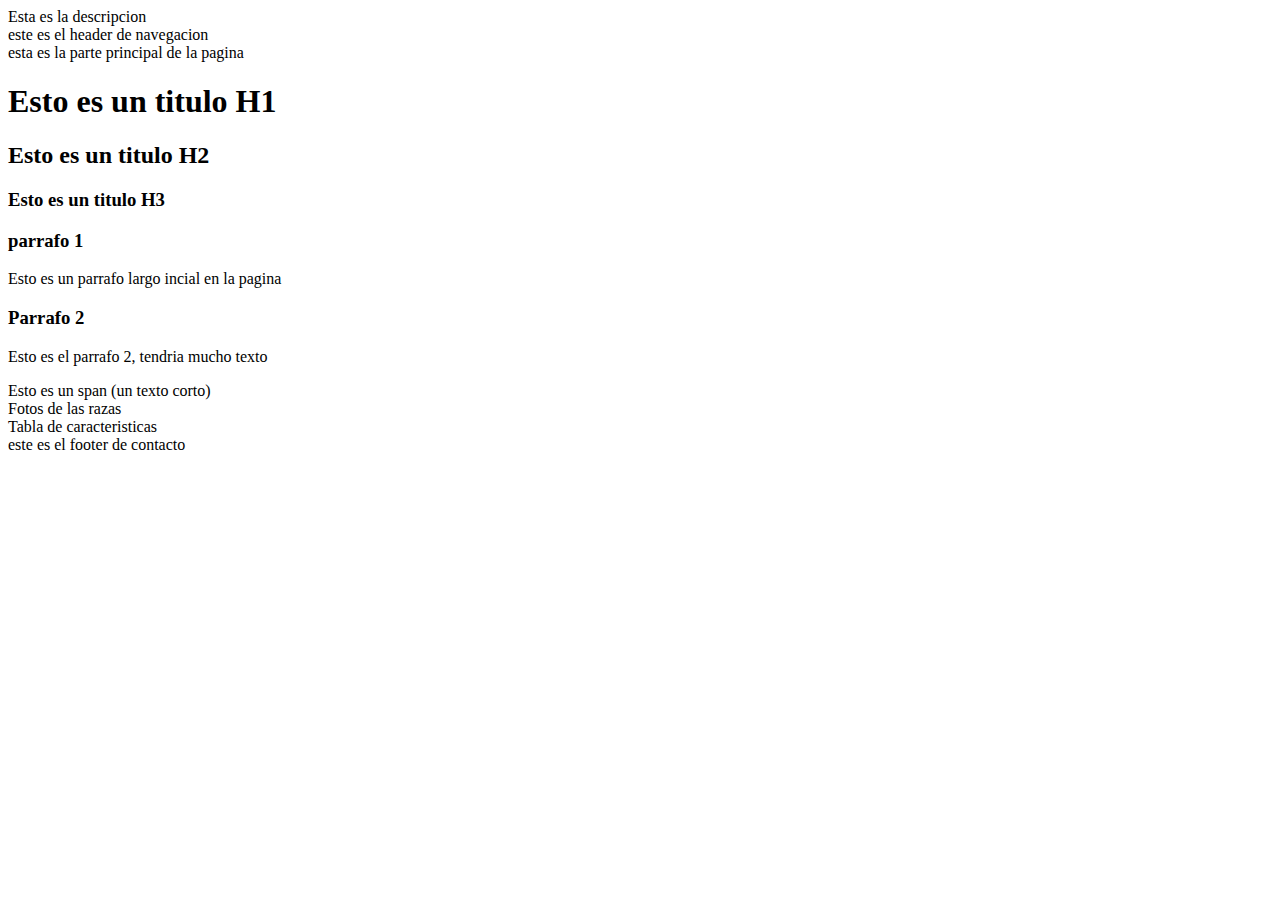
==== index.html @ 689b9744 "Agregar expliacion sobre etiquetas de texto, article, p y span" ====
<!DOCTYPE html>
<html lang="es">
<head>
    <meta charset="UTF-8">
    <meta http-equiv="X-UA-Compatible" content="IE=edge">
    <meta name="viewport" content="width=device-width, initial-scale=1.0">
    <title>Hola, este es mi titulo</title>
    <description>Esta es la descripcion</description>
</head>
<body>
    <header>
        este es el header de navegacion
    </header>
    <main>
        esta es la parte principal de la pagina 
        <section>
            <h1>Esto es un titulo H1</h1>
            <h2>Esto es un titulo H2</h2>
            <h3>Esto es un titulo H3</h3>
            <article>
                <h3>parrafo 1</h3>
                <p>Esto es un parrafo largo incial en la pagina</p>
                <h3>Parrafo 2</h3>
                <p>Esto es el parrafo 2, tendria mucho texto 
                </p>
                <span>Esto es un span (un texto corto)</span>
            </article>
        </section>
        <section>Fotos de las razas</section>
        <section>Tabla de caracteristicas</section>
    </main>
    <footer>
        este es el footer de contacto
    </footer>
</body>
</html>
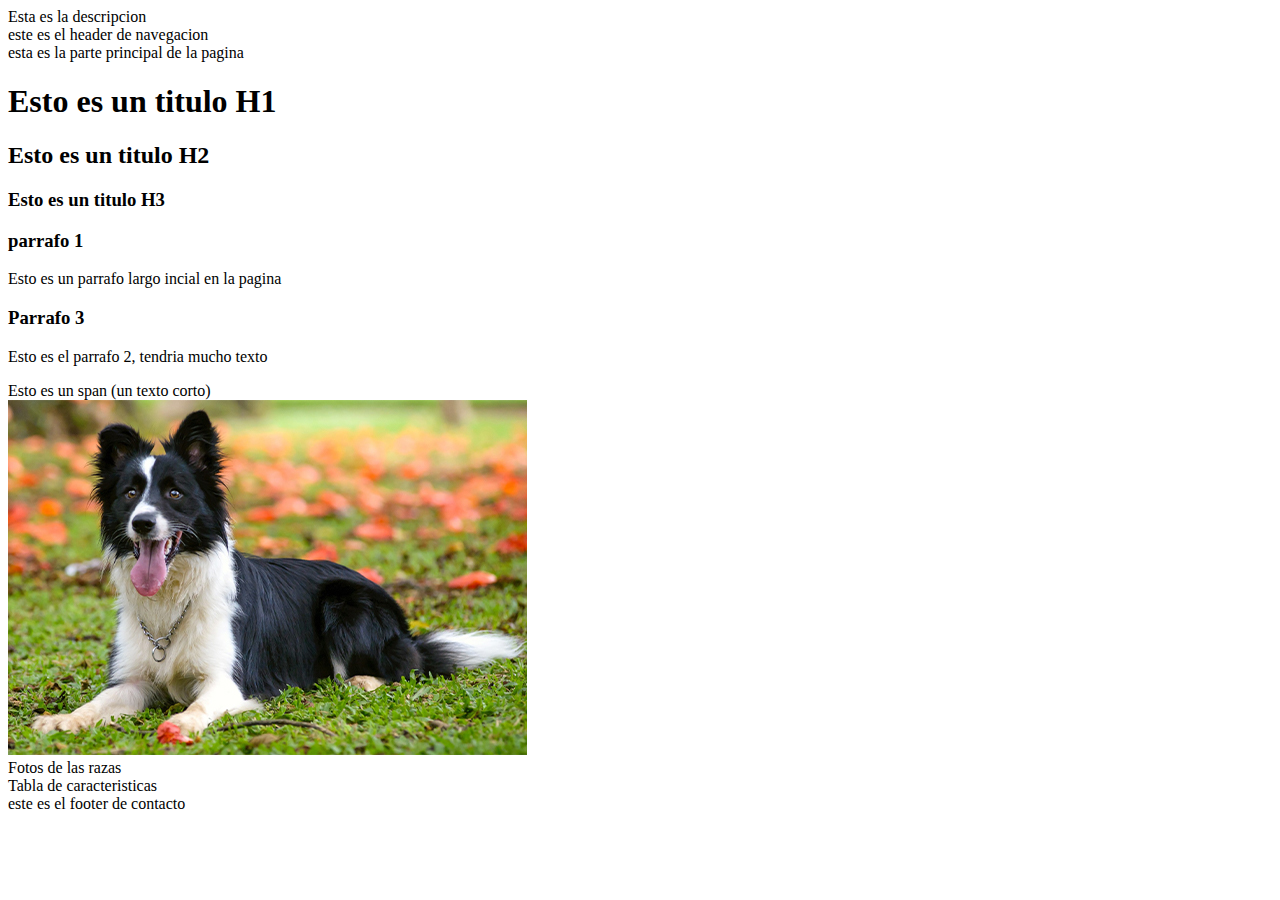
==== commit 1d158147: "agregar explicaciones de la etiqueta img" ====
--- a/index.html
+++ b/index.html
@@ -20,11 +20,12 @@
             <article>
                 <h3>parrafo 1</h3>
                 <p>Esto es un parrafo largo incial en la pagina</p>
-                <h3>Parrafo 2</h3>
+                <h3>Parrafo 3</h3>
                 <p>Esto es el parrafo 2, tendria mucho texto 
                 </p>
                 <span>Esto es un span (un texto corto)</span>
             </article>
+            <img src="./media/border_collie.jpg" alt="Foto de un border collie"/>
         </section>
         <section>Fotos de las razas</section>
         <section>Tabla de caracteristicas</section>
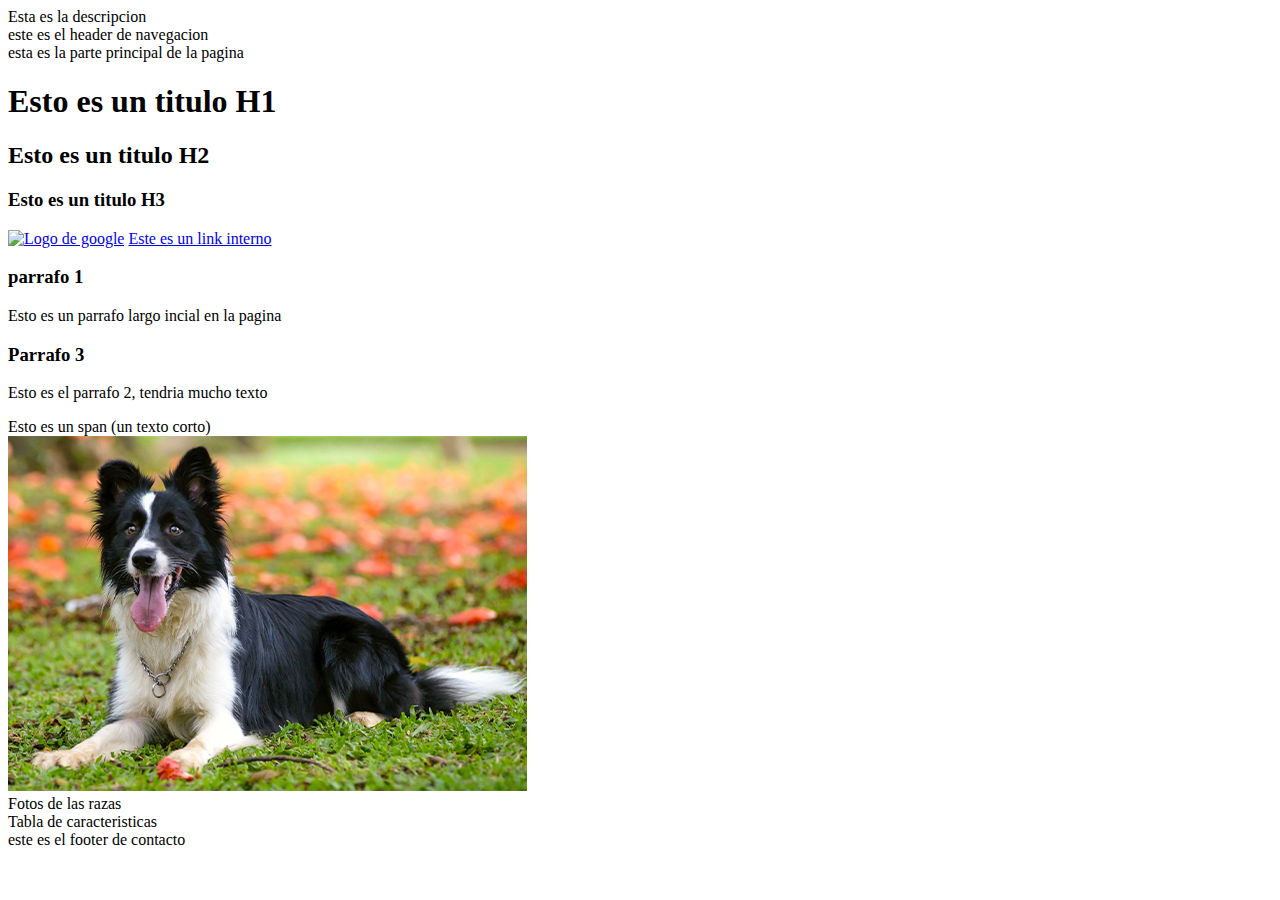
==== commit 7677ac5f: "agregada explcacion de ancorage (link)" ====
--- a/index.html
+++ b/index.html
@@ -17,6 +17,8 @@
             <h1>Esto es un titulo H1</h1>
             <h2>Esto es un titulo H2</h2>
             <h3>Esto es un titulo H3</h3>
+            <a href="https://www.google.com/"><img src="https://www.google.com.co/images/branding/googlelogo/1x/googlelogo_color_272x92dp.png" alt="Logo de google"/></a>
+            <a href="./pagina.html">Este es un link interno</a>
             <article>
                 <h3>parrafo 1</h3>
                 <p>Esto es un parrafo largo incial en la pagina</p>
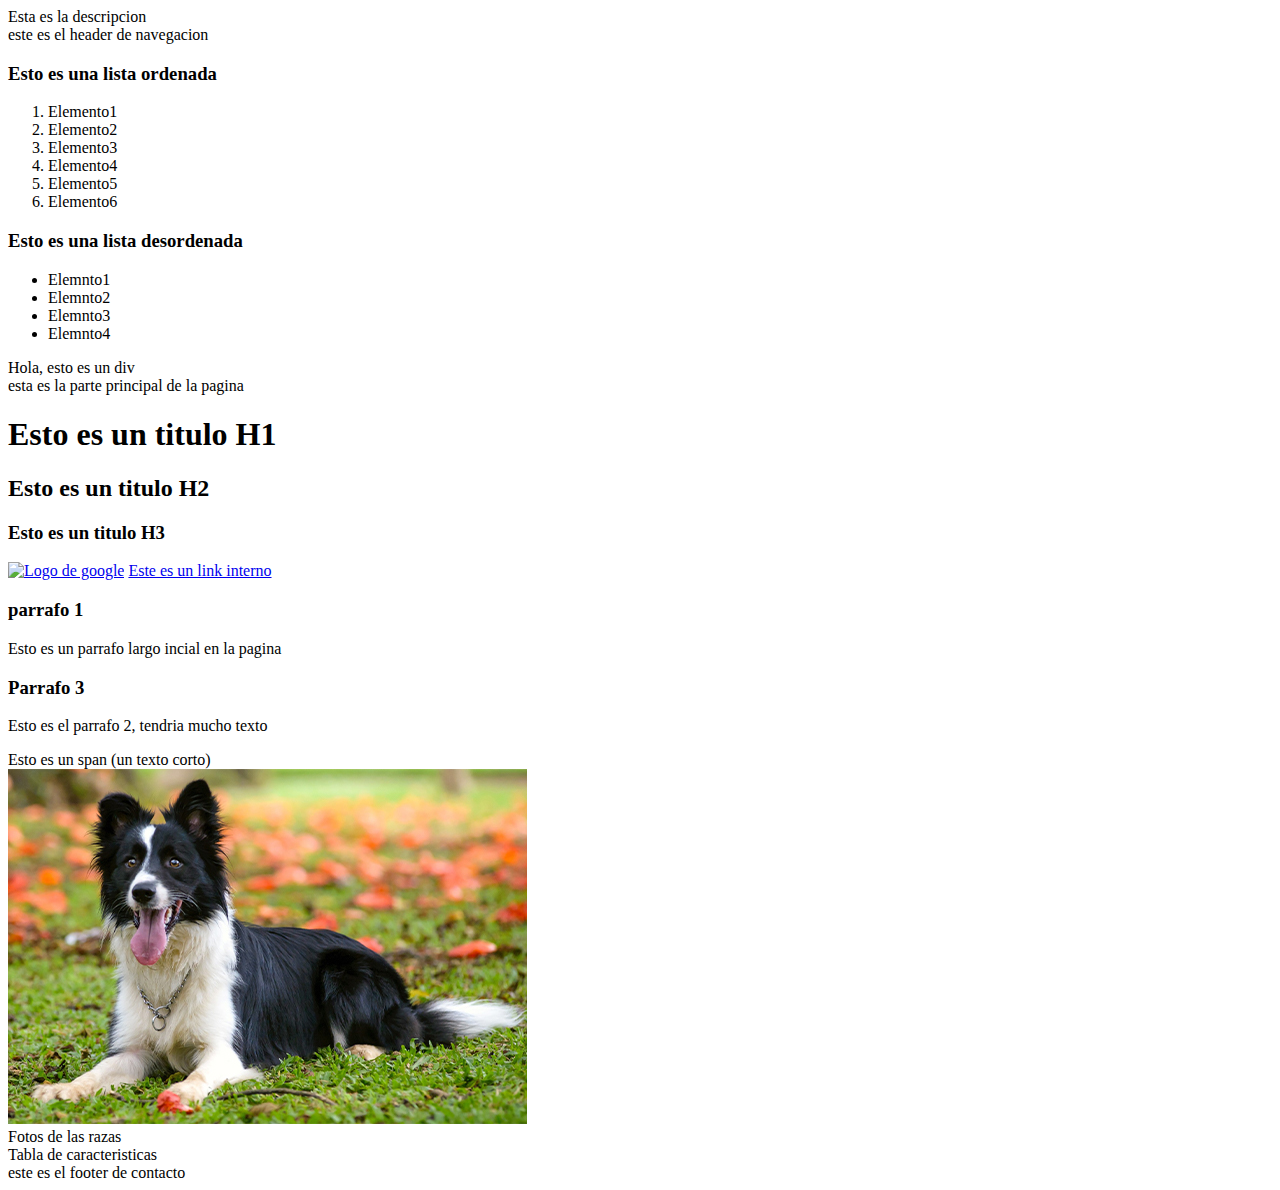
==== commit f750a7b5: "Agregados listados ordenados y desordenados" ====
--- a/index.html
+++ b/index.html
@@ -10,6 +10,23 @@
 <body>
     <header>
         este es el header de navegacion
+        <h3>Esto es una lista ordenada</h3>
+        <ol>
+            <li>Elemento1</li>
+            <li>Elemento2</li>
+            <li>Elemento3</li>
+            <li>Elemento4</li>
+            <li>Elemento5</li>
+            <li>Elemento6</li>
+        </ol>
+        <h3>Esto es una lista desordenada</h3>
+        <ul>
+            <li>Elemnto1</li>
+            <li>Elemnto2</li>
+            <li>Elemnto3</li>
+            <li>Elemnto4</li>
+        </ul>
+        <div>Hola, esto es un div</div>
     </header>
     <main>
         esta es la parte principal de la pagina 
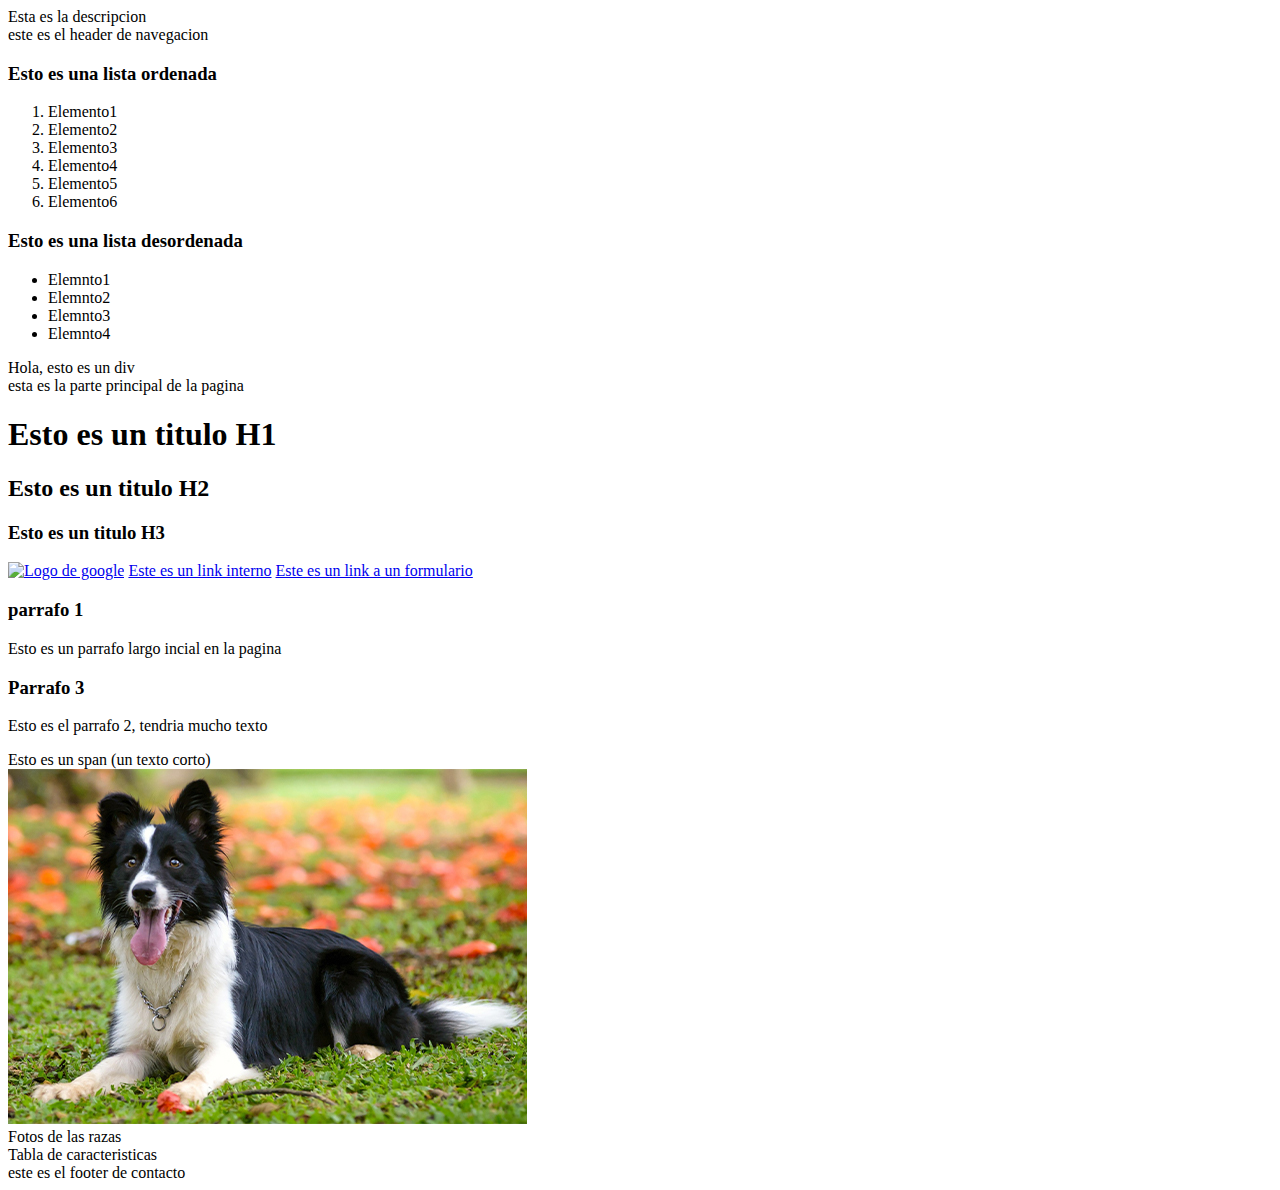
==== commit 42219d42: "agregada pagaina de formulario" ====
--- a/index.html
+++ b/index.html
@@ -36,6 +36,7 @@
             <h3>Esto es un titulo H3</h3>
             <a href="https://www.google.com/"><img src="https://www.google.com.co/images/branding/googlelogo/1x/googlelogo_color_272x92dp.png" alt="Logo de google"/></a>
             <a href="./pagina.html">Este es un link interno</a>
+            <a href="./formulario.html">Este es un link a un formulario</a>
             <article>
                 <h3>parrafo 1</h3>
                 <p>Esto es un parrafo largo incial en la pagina</p>
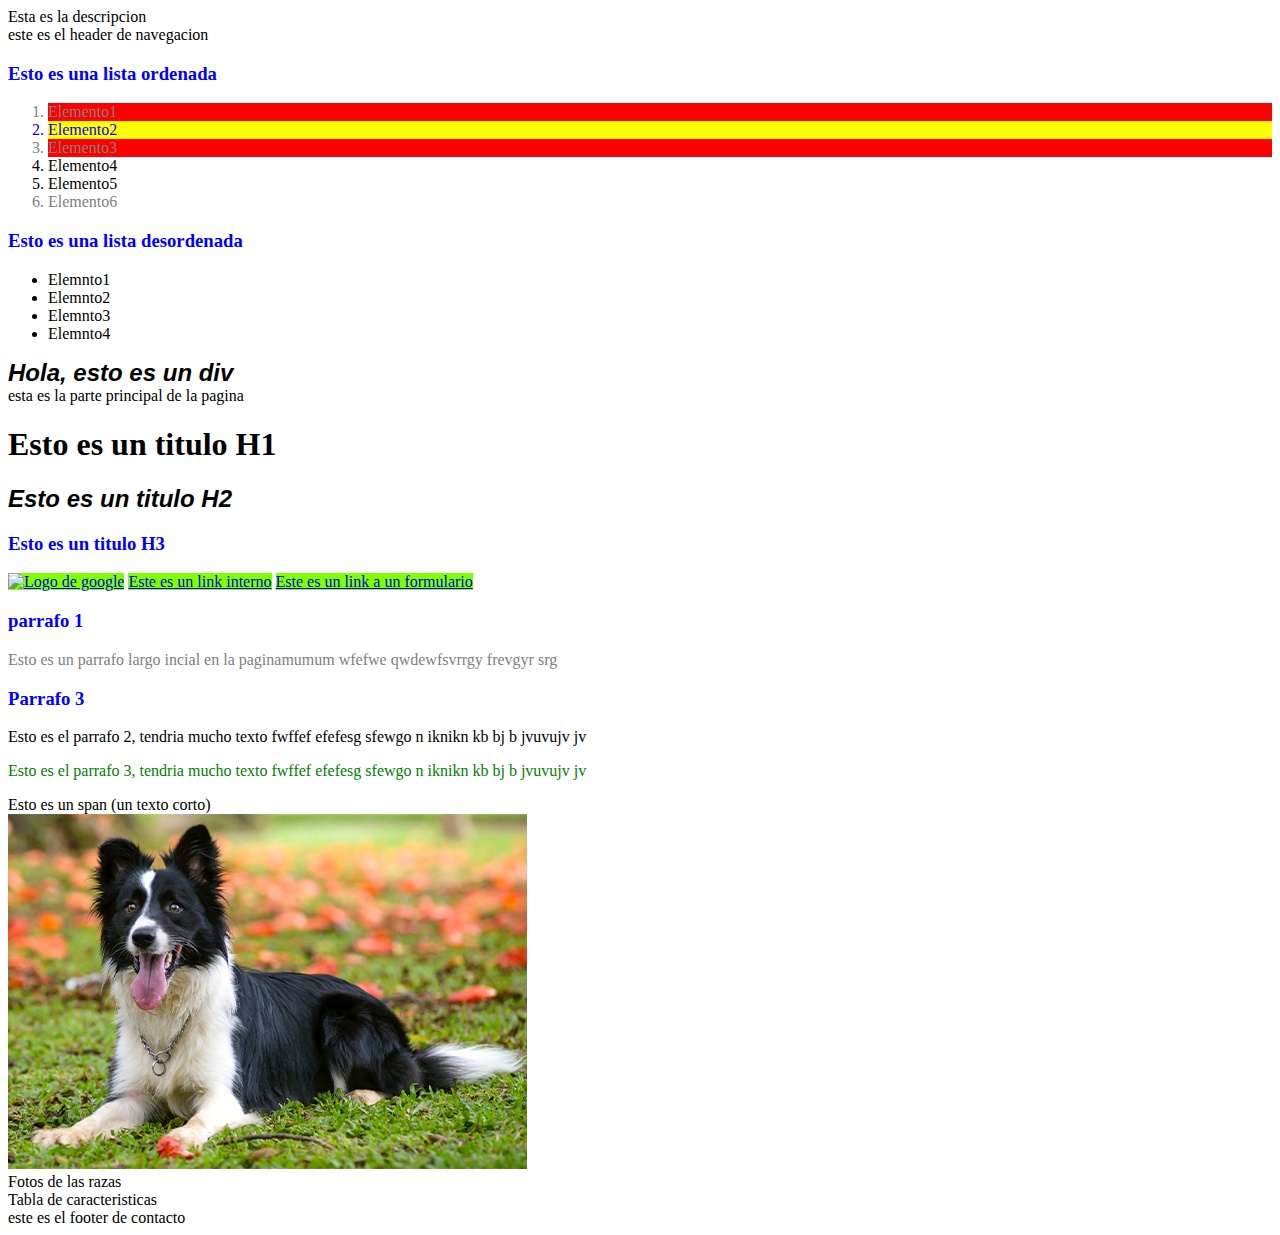
==== commit d65f354f: "Se agregan archivo css y clases de estilo" ====
--- a/index.html
+++ b/index.html
@@ -6,18 +6,19 @@
     <meta name="viewport" content="width=device-width, initial-scale=1.0">
     <title>Hola, este es mi titulo</title>
     <description>Esta es la descripcion</description>
+    <link href="/styles/estilos.css" rel="stylesheet"/>
 </head>
 <body>
     <header>
         este es el header de navegacion
         <h3>Esto es una lista ordenada</h3>
         <ol>
-            <li>Elemento1</li>
-            <li>Elemento2</li>
-            <li>Elemento3</li>
+            <li class="TextoGris fondorojo">Elemento1</li>
+            <li class="TextoAzul fondoamarillo">Elemento2</li>
+            <li  class="TextoGris fondorojo">Elemento3</li>
             <li>Elemento4</li>
             <li>Elemento5</li>
-            <li>Elemento6</li>
+            <li  class="TextoGris">Elemento6</li>
         </ol>
         <h3>Esto es una lista desordenada</h3>
         <ul>
@@ -26,22 +27,24 @@
             <li>Elemnto3</li>
             <li>Elemnto4</li>
         </ul>
-        <div>Hola, esto es un div</div>
+        <div class="textoGrandeNegrita">Hola, esto es un div</div>
     </header>
     <main>
         esta es la parte principal de la pagina 
         <section>
             <h1>Esto es un titulo H1</h1>
-            <h2>Esto es un titulo H2</h2>
+            <h2 class="textoGrandeNegrita">Esto es un titulo H2</h2>
             <h3>Esto es un titulo H3</h3>
             <a href="https://www.google.com/"><img src="https://www.google.com.co/images/branding/googlelogo/1x/googlelogo_color_272x92dp.png" alt="Logo de google"/></a>
             <a href="./pagina.html">Este es un link interno</a>
             <a href="./formulario.html">Este es un link a un formulario</a>
             <article>
                 <h3>parrafo 1</h3>
-                <p>Esto es un parrafo largo incial en la pagina</p>
+                <p class="ParrafoGris">Esto es un parrafo largo incial en la paginamumum wfefwe qwdewfsvrrgy  frevgyr srg</p>
                 <h3>Parrafo 3</h3>
-                <p>Esto es el parrafo 2, tendria mucho texto 
+                <p class="ParrafoNegro">Esto es el parrafo 2, tendria mucho texto fwffef efefesg sfewgo  n iknikn kb bj b jvuvujv jv 
+                </p>
+                <p id="Parrafo3">Esto es el parrafo 3, tendria mucho texto fwffef efefesg sfewgo  n iknikn kb bj b jvuvujv jv 
                 </p>
                 <span>Esto es un span (un texto corto)</span>
             </article>
--- a/styles/estilos.css
+++ b/styles/estilos.css
@@ -0,0 +1,36 @@
+p{
+    color: red;
+}
+h3{
+    color: blue;
+}
+a{
+    background-color: chartreuse;
+}
+#Parrafo3{
+    color:green
+}
+.ParrafoGris{
+    color: gray;
+}
+.ParrafoNegro{
+    color: black;
+}
+.TextoGris{
+    color: gray;
+}
+.TextoAzul{
+    color:blue;
+}
+.fondorojo{
+    background-color: red;
+}
+.fondoamarillo{
+    background-color: yellow;
+}
+.textoGrandeNegrita{
+    font-size: x-large;
+    font-style: italic;
+    font-weight: bold;
+    font-family: Arial, Helvetica, sans-serif;
+}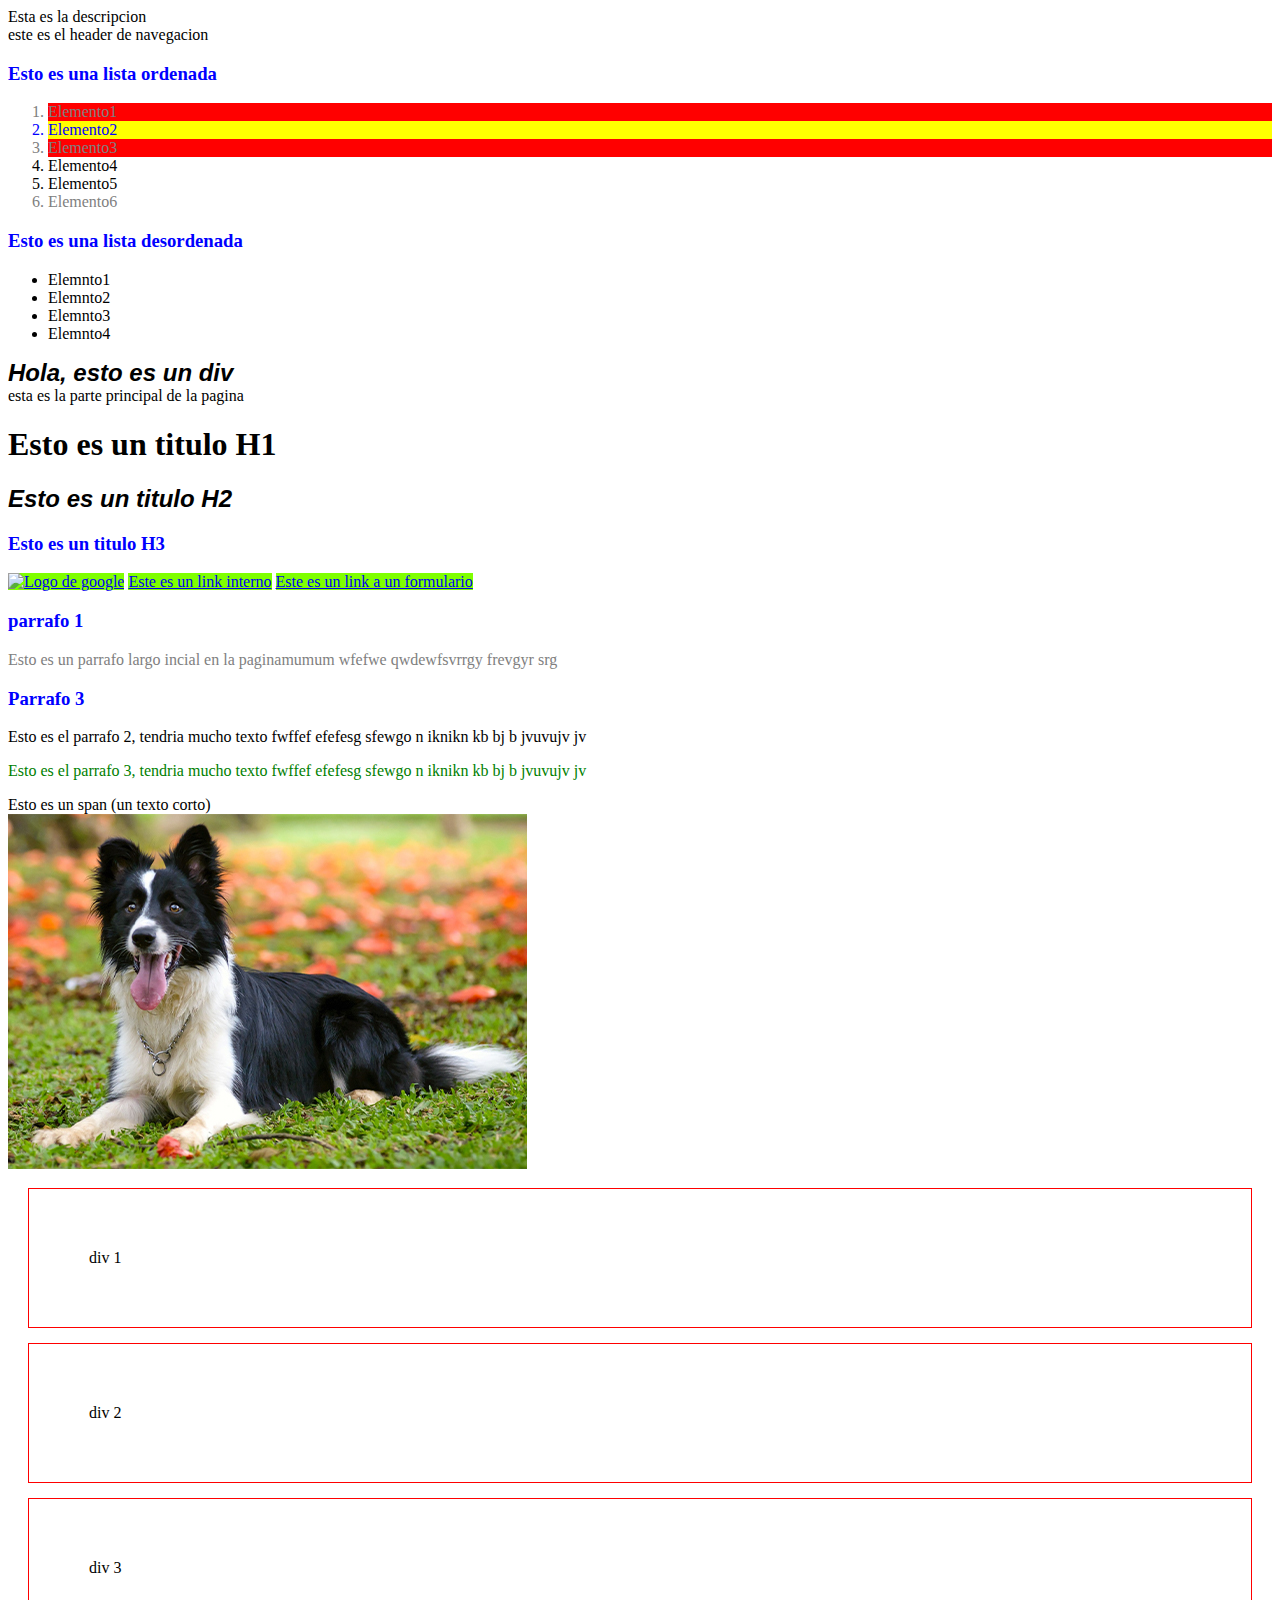
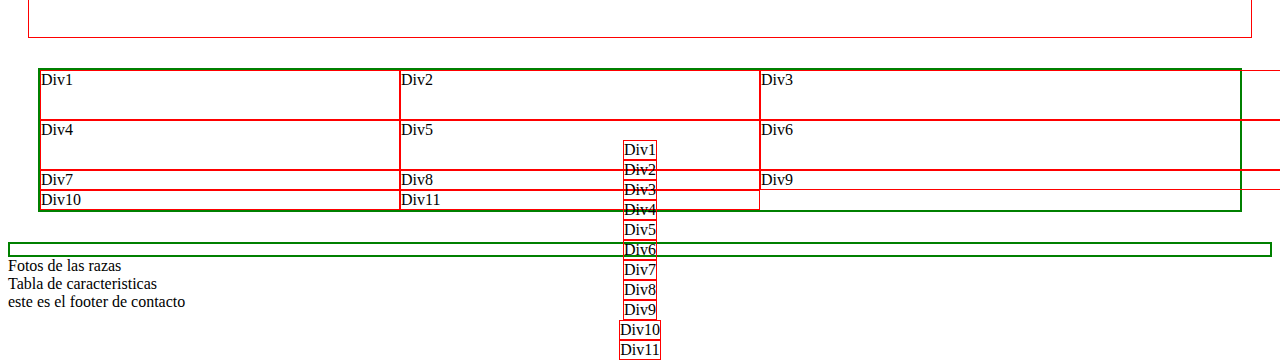
==== commit 48cf5e35: "Se agregan tablas con divs Flex (css) y otrost temas css" ====
--- a/index.html
+++ b/index.html
@@ -35,12 +35,12 @@
             <h1>Esto es un titulo H1</h1>
             <h2 class="textoGrandeNegrita">Esto es un titulo H2</h2>
             <h3>Esto es un titulo H3</h3>
-            <a href="https://www.google.com/"><img src="https://www.google.com.co/images/branding/googlelogo/1x/googlelogo_color_272x92dp.png" alt="Logo de google"/></a>
+            <a class="imagenPequeña" href="https://www.google.com/"><img src="https://www.google.com.co/images/branding/googlelogo/1x/googlelogo_color_272x92dp.png" alt="Logo de google"/></a>
             <a href="./pagina.html">Este es un link interno</a>
             <a href="./formulario.html">Este es un link a un formulario</a>
             <article>
                 <h3>parrafo 1</h3>
-                <p class="ParrafoGris">Esto es un parrafo largo incial en la paginamumum wfefwe qwdewfsvrrgy  frevgyr srg</p>
+                <p class="ParrafoGris parrafoAngosto">Esto es un parrafo largo incial en la paginamumum wfefwe qwdewfsvrrgy  frevgyr srg</p>
                 <h3>Parrafo 3</h3>
                 <p class="ParrafoNegro">Esto es el parrafo 2, tendria mucho texto fwffef efefesg sfewgo  n iknikn kb bj b jvuvujv jv 
                 </p>
@@ -48,7 +48,38 @@
                 </p>
                 <span>Esto es un span (un texto corto)</span>
             </article>
-            <img src="./media/border_collie.jpg" alt="Foto de un border collie"/>
+            <img class=imagenPequeña src="./media/border_collie.jpg" alt="Foto de un border collie"/>
+        </section>
+        <section>
+            <div class="contenedorConMargen">div 1</div>
+            <div class="contenedorConMargen">div 2</div>
+            <div class="contenedorConMargen">div 3</div>
+            <div class="contenedorDivsGrid">
+                <div class="divTest">Div1</div>
+                <div class="divTest">Div2</div>
+                <div class="divTest">Div3</div>
+                <div class="divTest">Div4</div>
+                <div class="divTest">Div5</div>
+                <div class="divTest">Div6</div>
+                <div class="divTest">Div7</div>
+                <div class="divTest">Div8</div>
+                <div class="divTest">Div9</div>
+                <div class="divTest">Div10</div>
+                <div class="divTest">Div11</div>
+            </div>    
+            <div class="contenedorDivsFlex">
+                <div class="divTest">Div1</div>
+                <div class="divTest">Div2</div>
+                <div class="divTest">Div3</div>
+                <div class="divTest">Div4</div>
+                <div class="divTest">Div5</div>
+                <div class="divTest">Div6</div>
+                <div class="divTest">Div7</div>
+                <div class="divTest">Div8</div>
+                <div class="divTest">Div9</div>
+                <div class="divTest">Div10</div>
+                <div class="divTest">Div11</div>
+            </div> 
         </section>
         <section>Fotos de las razas</section>
         <section>Tabla de caracteristicas</section>
--- a/styles/estilos.css
+++ b/styles/estilos.css
@@ -33,4 +33,39 @@
     font-style: italic;
     font-weight: bold;
     font-family: Arial, Helvetica, sans-serif;
+}
+
+.imagenPequeña{
+    height: 700x;
+}
+
+.parrafoAngosto{
+    width: 10 px;
+}
+
+.contenedorConMargen{
+    margin-top: 15px;
+    margin-left: 20px;
+    margin-right: 20px;
+    margin-bottom: 10px;
+    border: 1px solid red;
+    padding: 60px;
+}
+.divTest{
+    border: 1px solid red;
+}
+.contenedorDivsGrid{
+    border: 2px solid green;
+    display: grid;
+    grid-template-columns: 30% 30% 60%;
+    grid-template-rows: 50px 50px;
+    margin: 30px;
+}
+.contenedorDivsFlex{
+    border: 2px solid green;
+    display: flex;
+    flex-direction: column;
+    height: 11px;
+    justify-content: center;
+    align-items: center;
 }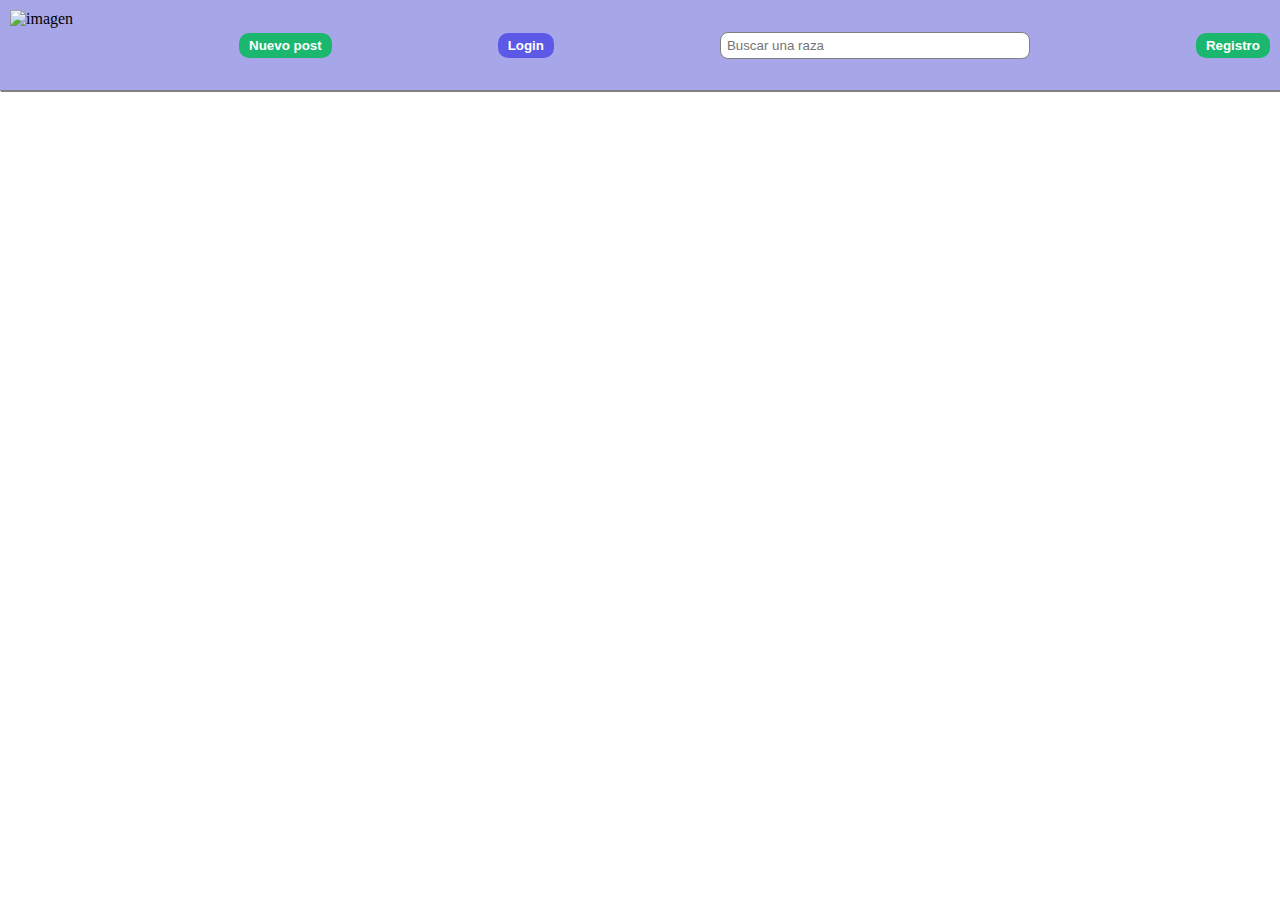
==== commit 89892716: "Agregados estilos finales para el navbar" ====
--- a/index.html
+++ b/index.html
@@ -1,91 +1,42 @@
 <!DOCTYPE html>
-<html lang="es">
+<html lang="en">
 <head>
     <meta charset="UTF-8">
     <meta http-equiv="X-UA-Compatible" content="IE=edge">
     <meta name="viewport" content="width=device-width, initial-scale=1.0">
-    <title>Hola, este es mi titulo</title>
-    <description>Esta es la descripcion</description>
-    <link href="/styles/estilos.css" rel="stylesheet"/>
+    <link rel="stylesheet" href="./styles/estilos.css">
+    <title>Razas de perros</title>
+    <link rel="shortcut icon" href="./media/dog.png" type="image/x-icon"/>
+    <script src="https://kit.fontawesome.com/f98a59315a.js" crossorigin="anonymous"></script>
 </head>
 <body>
     <header>
-        este es el header de navegacion
-        <h3>Esto es una lista ordenada</h3>
-        <ol>
-            <li class="TextoGris fondorojo">Elemento1</li>
-            <li class="TextoAzul fondoamarillo">Elemento2</li>
-            <li  class="TextoGris fondorojo">Elemento3</li>
-            <li>Elemento4</li>
-            <li>Elemento5</li>
-            <li  class="TextoGris">Elemento6</li>
-        </ol>
-        <h3>Esto es una lista desordenada</h3>
-        <ul>
-            <li>Elemnto1</li>
-            <li>Elemnto2</li>
-            <li>Elemnto3</li>
-            <li>Elemnto4</li>
+        <ul class="navbar">
+            <li>
+                <img src="./media/logoperrito.png" alt="imagen" class="logo">
+            </li>
+            <li>
+                <button class="Button mainButton">Nuevo post</button>
+            </li>
+            <li>
+                <button class="Button secundaryButton">Login</button>
+
+            <li>
+                <div class="buscar">
+                    <input placeholder="Buscar una raza" type="text">
+                    <i class="fas fa-search-plus Button iconoBusqueda"></i>
+                </div>
+            </li>
+            <li>
+                <button class="Button mainButton">Registro</button>
+            </li>
         </ul>
-        <div class="textoGrandeNegrita">Hola, esto es un div</div>
     </header>
     <main>
-        esta es la parte principal de la pagina 
-        <section>
-            <h1>Esto es un titulo H1</h1>
-            <h2 class="textoGrandeNegrita">Esto es un titulo H2</h2>
-            <h3>Esto es un titulo H3</h3>
-            <a class="imagenPequeña" href="https://www.google.com/"><img src="https://www.google.com.co/images/branding/googlelogo/1x/googlelogo_color_272x92dp.png" alt="Logo de google"/></a>
-            <a href="./pagina.html">Este es un link interno</a>
-            <a href="./formulario.html">Este es un link a un formulario</a>
-            <article>
-                <h3>parrafo 1</h3>
-                <p class="ParrafoGris parrafoAngosto">Esto es un parrafo largo incial en la paginamumum wfefwe qwdewfsvrrgy  frevgyr srg</p>
-                <h3>Parrafo 3</h3>
-                <p class="ParrafoNegro">Esto es el parrafo 2, tendria mucho texto fwffef efefesg sfewgo  n iknikn kb bj b jvuvujv jv 
-                </p>
-                <p id="Parrafo3">Esto es el parrafo 3, tendria mucho texto fwffef efefesg sfewgo  n iknikn kb bj b jvuvujv jv 
-                </p>
-                <span>Esto es un span (un texto corto)</span>
-            </article>
-            <img class=imagenPequeña src="./media/border_collie.jpg" alt="Foto de un border collie"/>
-        </section>
-        <section>
-            <div class="contenedorConMargen">div 1</div>
-            <div class="contenedorConMargen">div 2</div>
-            <div class="contenedorConMargen">div 3</div>
-            <div class="contenedorDivsGrid">
-                <div class="divTest">Div1</div>
-                <div class="divTest">Div2</div>
-                <div class="divTest">Div3</div>
-                <div class="divTest">Div4</div>
-                <div class="divTest">Div5</div>
-                <div class="divTest">Div6</div>
-                <div class="divTest">Div7</div>
-                <div class="divTest">Div8</div>
-                <div class="divTest">Div9</div>
-                <div class="divTest">Div10</div>
-                <div class="divTest">Div11</div>
-            </div>    
-            <div class="contenedorDivsFlex">
-                <div class="divTest">Div1</div>
-                <div class="divTest">Div2</div>
-                <div class="divTest">Div3</div>
-                <div class="divTest">Div4</div>
-                <div class="divTest">Div5</div>
-                <div class="divTest">Div6</div>
-                <div class="divTest">Div7</div>
-                <div class="divTest">Div8</div>
-                <div class="divTest">Div9</div>
-                <div class="divTest">Div10</div>
-                <div class="divTest">Div11</div>
-            </div> 
-        </section>
-        <section>Fotos de las razas</section>
-        <section>Tabla de caracteristicas</section>
+        <section></section>
+        <section></section>
+        
     </main>
-    <footer>
-        este es el footer de contacto
-    </footer>
+    <footer></footer>
 </body>
 </html>--- a/styles/estilos.css
+++ b/styles/estilos.css
@@ -1,71 +1,70 @@
-p{
-    color: red;
+body{
+    margin: 0px;
 }
-h3{
+
+ul{
+    list-style: none;
+    padding: 0px;
+    padding-top: 3px;
+    margin: 0px;
+}
+.navbar{
+    display: flex;
+    justify-content: space-between;
+    padding: 10px;
+    background-color: rgb(167, 166, 233);
+    border-bottom: 1px solid gray;
+    box-shadow: 1px 1px gray;
+}
+.navbar > li {
+    display:flex;
+    align-items: center;
+}
+.logo{
+    height: 70px;
+}
+.Button{
+    border: 0px;
+    padding:5px 10px ;
+    border-radius: 10px;
+    font-weight: bolder
+}
+.Button:hover{
+    cursor:pointer;
+    transform: scale(1.07);
+}
+
+.mainButton{
+    background-color: #1bb76e;
+    color: white;
+}
+
+.mainButton:hover{
+    box-shadow: 2px 2px green;
+}
+.secundaryButton{
+    background-color: #5b59e6;
+    color: white;
+}
+.secundaryButton:hover{
+    box-shadow: 2px 2px rgb(100, 231, 100);
+}
+.buscar{
+    background-color: white;
+    border: 1px solid gray;
+    padding: 4px;
+    border-radius: 8px;
+    width: 300px;
+    display: flex;
+    justify-content: space-between;
+}
+.buscar > input{
+    outline: none;
+    border: 0px;
+}
+.buscar:focus-within{
+    border: 1px solid blue;
+}
+.iconoBusqueda:hover{
     color: blue;
 }
-a{
-    background-color: chartreuse;
-}
-#Parrafo3{
-    color:green
-}
-.ParrafoGris{
-    color: gray;
-}
-.ParrafoNegro{
-    color: black;
-}
-.TextoGris{
-    color: gray;
-}
-.TextoAzul{
-    color:blue;
-}
-.fondorojo{
-    background-color: red;
-}
-.fondoamarillo{
-    background-color: yellow;
-}
-.textoGrandeNegrita{
-    font-size: x-large;
-    font-style: italic;
-    font-weight: bold;
-    font-family: Arial, Helvetica, sans-serif;
-}
-
-.imagenPequeña{
-    height: 700x;
-}
-
-.parrafoAngosto{
-    width: 10 px;
-}
-
-.contenedorConMargen{
-    margin-top: 15px;
-    margin-left: 20px;
-    margin-right: 20px;
-    margin-bottom: 10px;
-    border: 1px solid red;
-    padding: 60px;
-}
-.divTest{
-    border: 1px solid red;
-}
-.contenedorDivsGrid{
-    border: 2px solid green;
-    display: grid;
-    grid-template-columns: 30% 30% 60%;
-    grid-template-rows: 50px 50px;
-    margin: 30px;
-}
-.contenedorDivsFlex{
-    border: 2px solid green;
-    display: flex;
-    flex-direction: column;
-    height: 11px;
-    justify-content: center;
-    align-items: center;
-}